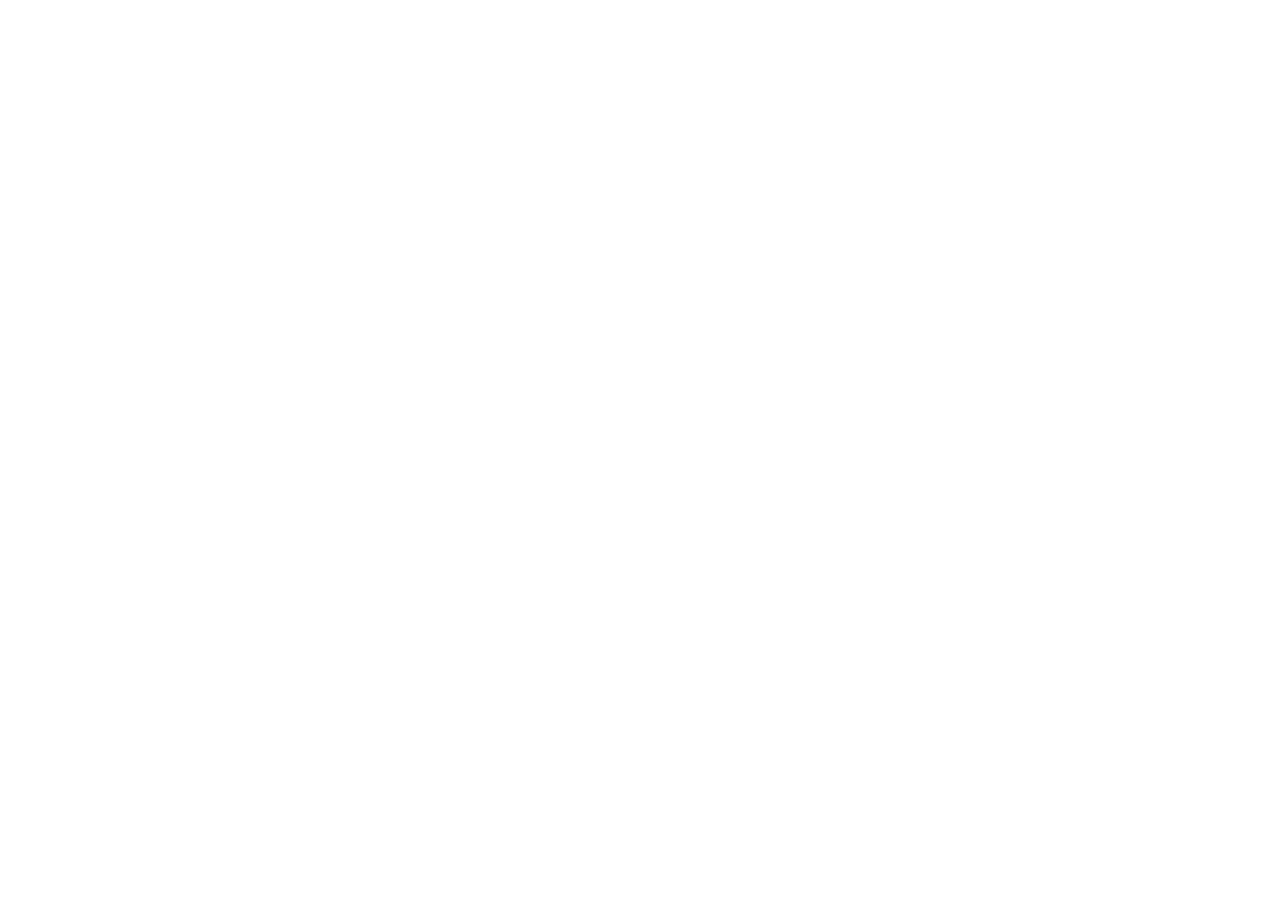
==== index.html @ 72c72e34 "Create index.html" ====
<!DOCTYPE html>
<html>
<head>
<title>index.html</title>
<link rel="stylesheet" href="reset.css">
<link rel="stylesheet" href="css.css">
</head>
<body>
<div id="B">
    <p>
    </p>
  </div>
</body>
</html>
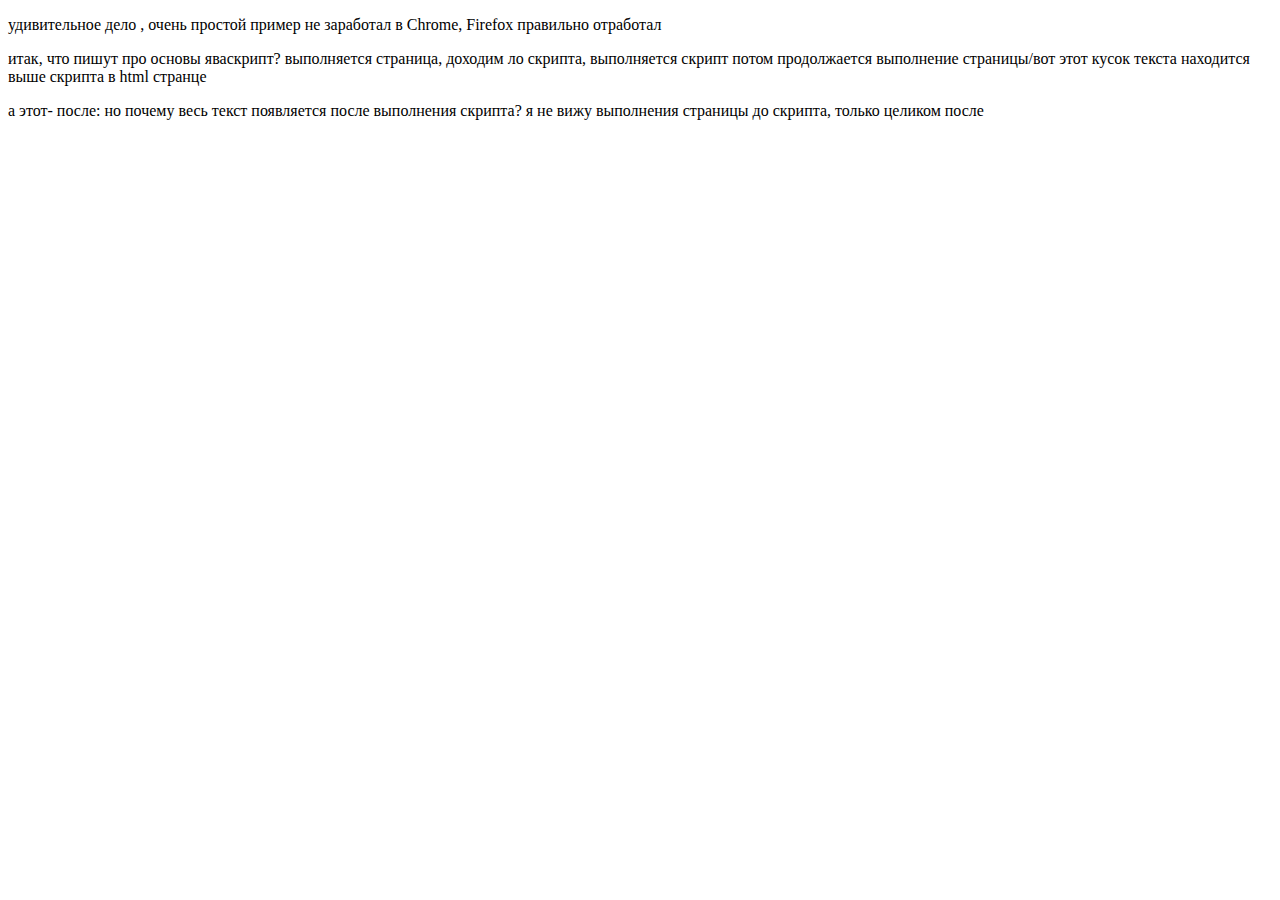
==== commit 0c19fea3: "Add files via upload" ====
--- a/index.html
+++ b/index.html
@@ -1,14 +1,31 @@
-<!DOCTYPE html>
-<html>
-<head>
-<title>index.html</title>
-<link rel="stylesheet" href="reset.css">
-<link rel="stylesheet" href="css.css">
-</head>
-<body>
-<div id="B">
-    <p>
-    </p>
-  </div>
-</body>
-</html>
+﻿<!DOCTYPE html>
+<html>
+
+<head>
+<meta charset="utf‐8">
+<title>
+</title>
+<link rel="stylesheet" href="styles/reset.css">
+<link rel="stylesheet" href="styles/css.css">
+</head>
+
+<body>
+  <p>
+    удивительное дело , очень простой пример не заработал в Chrome, Firefox правильно отработал
+  </p>
+  <p>
+    итак, что пишут про основы яваскрипт? выполняется страница, доходим ло скрипта,
+     выполняется скрипт потом продолжается выполнение страницы/вот этот кусок текста находится выше скрипта в html странце
+  </p>
+
+<script>
+
+alert ("так вот, вот скрипт");
+</script>
+
+<p>
+  а этот- после: но почему весь текст появляется после выполнения скрипта? я не вижу выполнения страницы до скрипта, только целиком после
+</p>
+</body>
+
+</html>
